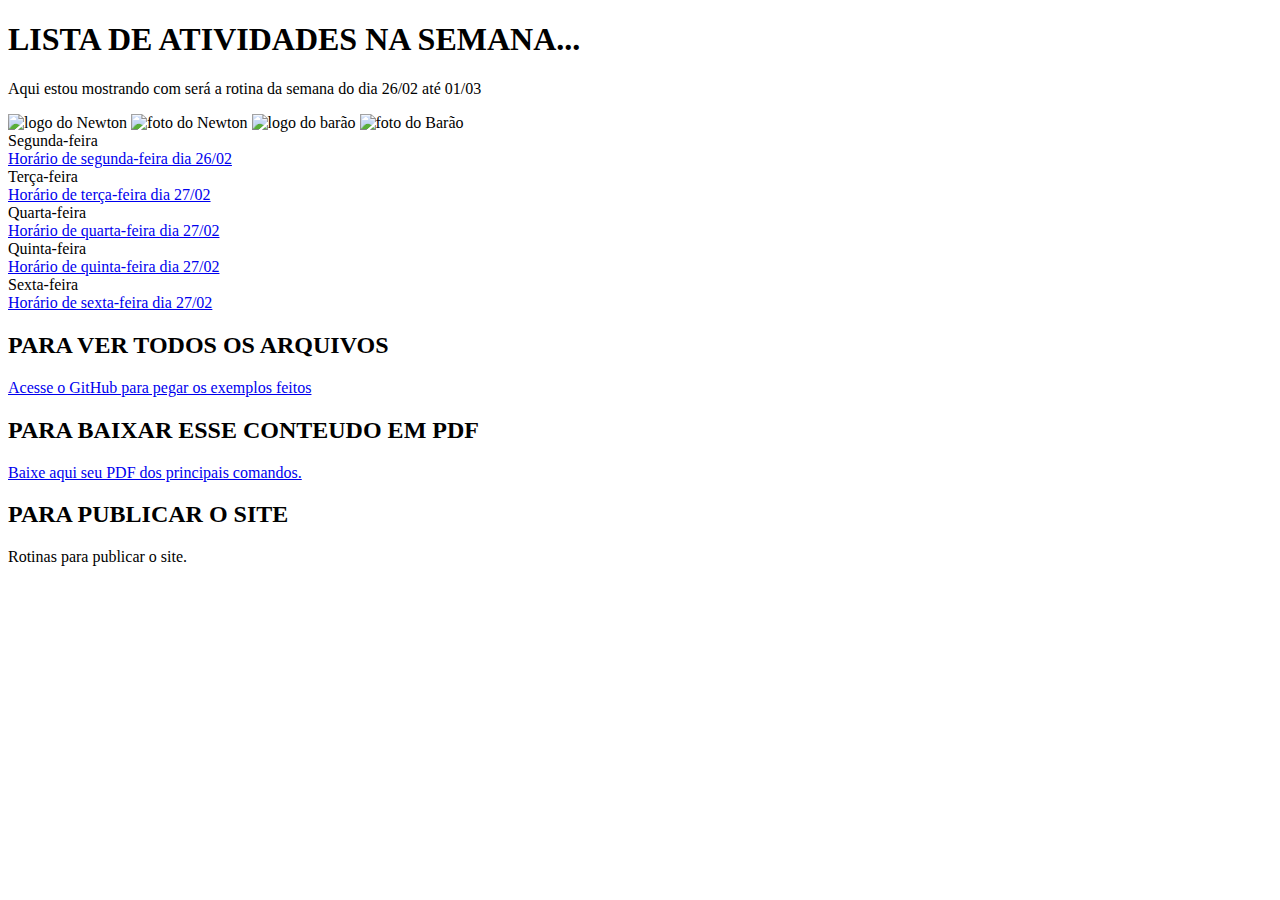
==== z/index.html @ 810a4dad "Add files via upload" ====
<!DOCTYPE html>
<html lang="en">
<head>
    <meta charset="UTF-8">
    <meta name="viewport" content="width=device-width, initial-scale=1.0">
    <link rel="shortcut icon" href="ICONE.ico" type="Aula-03/ICONE">
    <title></title>

    <link rel="stylesheet" href="Style.css">

</head>
<body>
    <h1>LISTA DE ATIVIDADES NA SEMANA...</h1>
    
    <p> Aqui estou mostrando com será a rotina da semana do dia 26/02 até 01/03</p>
    
    
    <img src="NEWTON1.jpg" alt="logo do Newton">
    <img src="NEWTON2.jpg" alt="foto do Newton"> 
    <img src="BARAO1.png" alt="logo do barão">
    <img src="BARAO2.jpg" alt="foto do Barão">
    
    
    
        <li>Segunda-feira</li>
        <a href="segunda.html" target="_blank">Horário de segunda-feira dia 26/02</a>
    
        <li>Terça-feira</li>
        <a href="terca.html" target="_blank">Horário de terça-feira dia 27/02</a>
    
        <li>Quarta-feira</li>
        <a href="quarta.html" target="_blank">Horário de quarta-feira dia 27/02</a>
        
        <li>Quinta-feira</li>
        <a href="quinta.html" target="_blank">Horário de quinta-feira dia 27/02</a>
        
        <li>Sexta-feira</li>
        <a href="sexta.html" target="_blank">Horário de sexta-feira dia 27/02</a>
        
    </ol>
    <h2> PARA VER TODOS OS ARQUIVOS</h2>
    <a href="https://github.com/rogeriodfreis/HTML-CSS" target="_blank">Acesse o GitHub para pegar os exemplos feitos</a>

    <h2> PARA BAIXAR ESSE CONTEUDO EM PDF</h2>
    <a href="https://github.com/rogeriodfreis/HTML-CSS/blob/main/COINI.pdf" target="_blank"  download="COINI.pdf" type="aplication/pdf">
        Baixe aqui seu PDF dos principais comandos.
    </a>
     <h2> PARA PUBLICAR O SITE</h2>
    
    <p> Rotinas para publicar o site.</p>
    
    
</body>
</html>
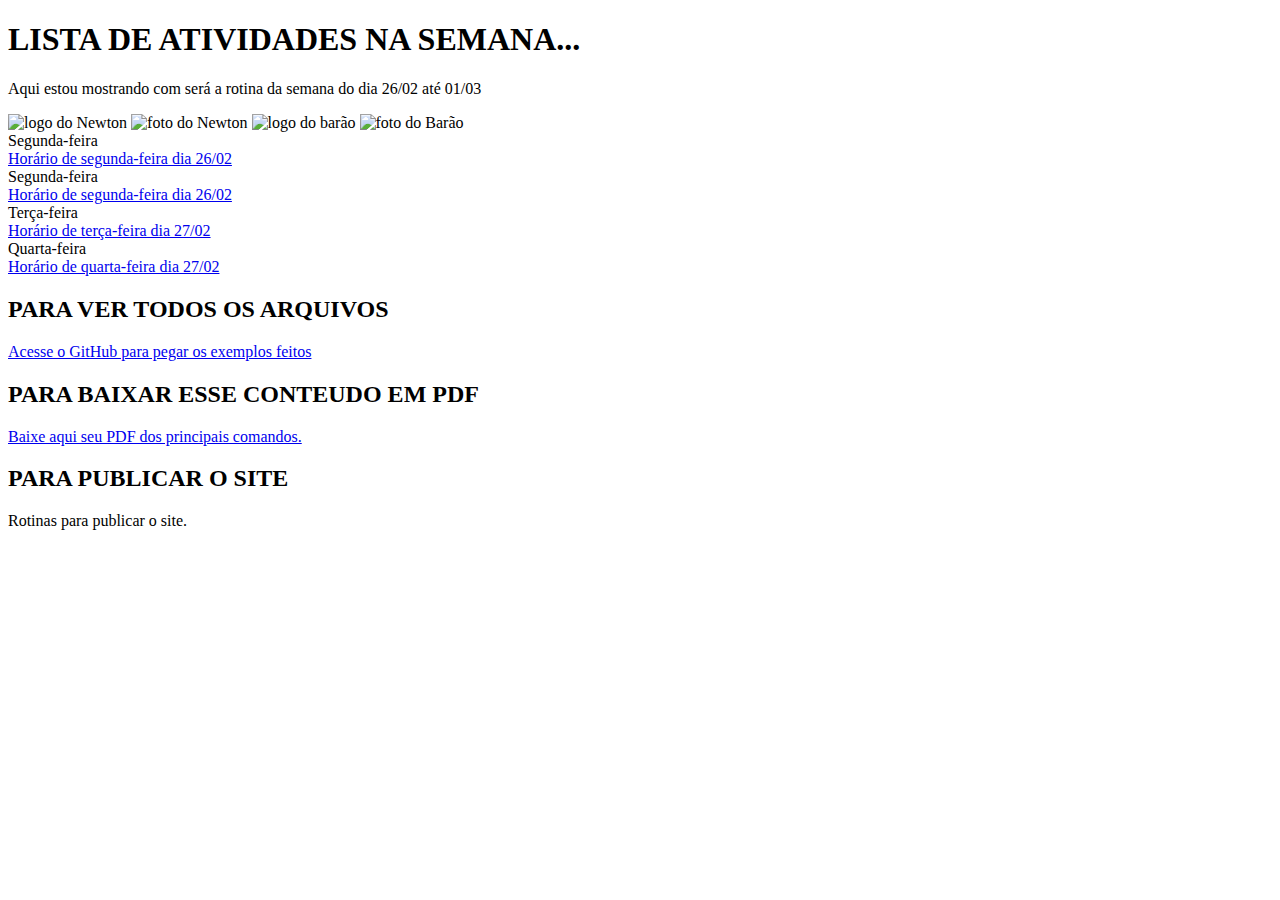
==== commit 33b51ffb: "25/3" ====
--- a/z/index.html
+++ b/z/index.html
@@ -20,23 +20,19 @@
     <img src="BARAO1.png" alt="logo do barão">
     <img src="BARAO2.jpg" alt="foto do Barão">
     
-    
+    <li>Segunda-feira</li>
+        <a href="bankai.html" target="_blank">Horário de segunda-feira dia 26/02</a>
     
         <li>Segunda-feira</li>
-        <a href="segunda.html" target="_blank">Horário de segunda-feira dia 26/02</a>
+        <a href="bankai.html" target="_blank">Horário de segunda-feira dia 26/02</a>
     
         <li>Terça-feira</li>
-        <a href="terca.html" target="_blank">Horário de terça-feira dia 27/02</a>
+        <a href="shikia.html" target="_blank">Horário de terça-feira dia 27/02</a>
     
         <li>Quarta-feira</li>
-        <a href="quarta.html" target="_blank">Horário de quarta-feira dia 27/02</a>
+        <a href="uraharra.html" target="_blank">Horário de quarta-feira dia 27/02</a>
         
-        <li>Quinta-feira</li>
-        <a href="quinta.html" target="_blank">Horário de quinta-feira dia 27/02</a>
-        
-        <li>Sexta-feira</li>
-        <a href="sexta.html" target="_blank">Horário de sexta-feira dia 27/02</a>
-        
+    
     </ol>
     <h2> PARA VER TODOS OS ARQUIVOS</h2>
     <a href="https://github.com/rogeriodfreis/HTML-CSS" target="_blank">Acesse o GitHub para pegar os exemplos feitos</a>
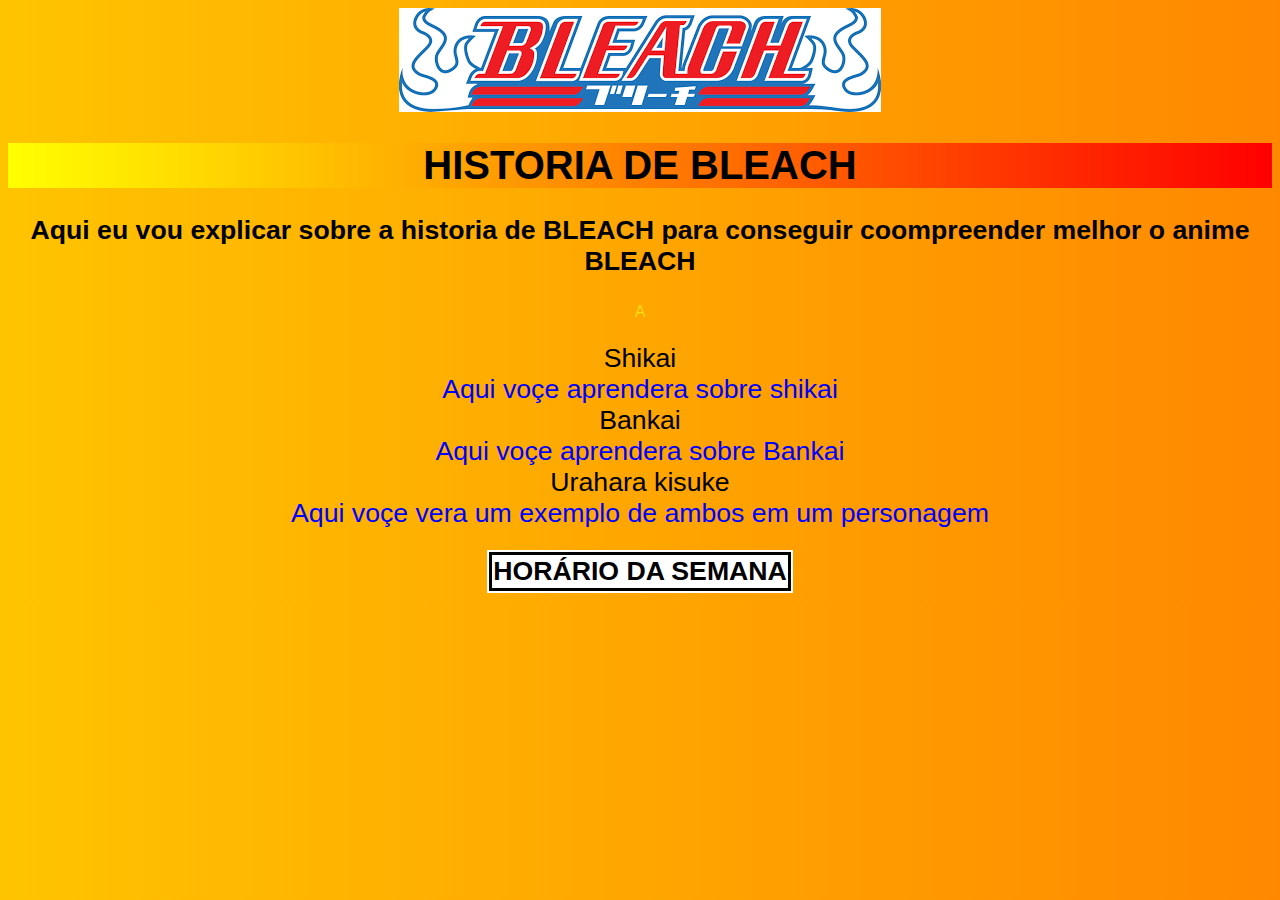
==== commit 6a990399: "Add files via upload" ====
--- a/z/index.html
+++ b/z/index.html
@@ -3,50 +3,63 @@
 <head>
     <meta charset="UTF-8">
     <meta name="viewport" content="width=device-width, initial-scale=1.0">
-    <link rel="shortcut icon" href="ICONE.ico" type="Aula-03/ICONE">
-    <title></title>
+    <!--<link rel="shortcut icon" href="ICONE.ico" type="Aula-03/ICONE"> -->
+    <link rel="stylesheet" type = "text/css" href="style.css">
 
-    <link rel="stylesheet" href="Style.css">
 
+
+    <img src="img.css/images.png" alt="logo do Newton">
+    
+
+    <title>BLEACH</title>
 </head>
 <body>
-    <h1>LISTA DE ATIVIDADES NA SEMANA...</h1>
+    <h1>HISTORIA DE BLEACH</h1>
     
-    <p> Aqui estou mostrando com será a rotina da semana do dia 26/02 até 01/03</p>
+    <h3>Aqui eu vou explicar sobre a historia de BLEACH
+        para conseguir coompreender melhor o anime BLEACH
+
+    </h3>
+    
+    A
     
     
-    <img src="NEWTON1.jpg" alt="logo do Newton">
-    <img src="NEWTON2.jpg" alt="foto do Newton"> 
-    <img src="BARAO1.png" alt="logo do barão">
-    <img src="BARAO2.jpg" alt="foto do Barão">
     
-    <li>Segunda-feira</li>
-        <a href="bankai.html" target="_blank">Horário de segunda-feira dia 26/02</a>
     
-        <li>Segunda-feira</li>
-        <a href="bankai.html" target="_blank">Horário de segunda-feira dia 26/02</a>
+        
+        <P></P>     
+
+
+        <table class ="table table-hover table-dark">         
+           <thead>
+            <tr>  
+                <th colspan="5">HORÁRIO DA SEMANA</th>
+           </tr>
+           </thead>
+
+           <li>Shikai</li>
+        <a href="shikia.html" target="_blank">Aqui voçe aprendera sobre shikai</a>
     
-        <li>Terça-feira</li>
-        <a href="shikia.html" target="_blank">Horário de terça-feira dia 27/02</a>
+        <li>Bankai</li>
+        <a href="bankai.html" target="_blank">Aqui voçe aprendera sobre Bankai</a>
     
-        <li>Quarta-feira</li>
-        <a href="uraharra.html" target="_blank">Horário de quarta-feira dia 27/02</a>
+   
+        <li>Urahara kisuke</li>
+        <a href="uraharra.html" target="_blank">Aqui voçe vera um exemplo de ambos em um personagem</a>
         
     
+
+
+
+
+
+       
+    <p></p>
     </ol>
-    <h2> PARA VER TODOS OS ARQUIVOS</h2>
-    <a href="https://github.com/rogeriodfreis/HTML-CSS" target="_blank">Acesse o GitHub para pegar os exemplos feitos</a>
-
-    <h2> PARA BAIXAR ESSE CONTEUDO EM PDF</h2>
-    <a href="https://github.com/rogeriodfreis/HTML-CSS/blob/main/COINI.pdf" target="_blank"  download="COINI.pdf" type="aplication/pdf">
-        Baixe aqui seu PDF dos principais comandos.
-    </a>
-     <h2> PARA PUBLICAR O SITE</h2>
+        
     
-    <p> Rotinas para publicar o site.</p>
+   
     
     
 </body>
-</html>
-
-
+</html>--- a/z/style.css
+++ b/z/style.css
@@ -0,0 +1,90 @@
+@charset "UTF-8";
+
+body
+{
+    background-image: linear-gradient(90deg, rgb(255, 196, 0), rgb(255, 136, 0) );
+    color: rgb(255, 220, 19);
+    font-size: 12pt;
+    font-family:Arial, Helvetica, sans-serif;
+    text-align: center;
+    text-decoration: none;
+}
+
+h1
+{   
+    background-image: linear-gradient(270deg, red, yellow );
+    background-color: aqua;
+    color: black;
+    font-size: 30pt;
+    font-family:Arial;
+    text-align: center;
+}
+
+p
+{
+    color: black;
+    font-size: 16pt;
+    font-family:Arial, Helvetica, sans-serif;
+    text-align: center; 
+}
+
+h2
+{
+    color: black;
+    font-size: 20pt;
+    font-family:Arial;
+    text-align: center;
+}
+
+h21
+{
+    color: black;
+    font-size: 20pt;
+    font-family:Arial;
+    text-align: left; 
+    text-align: center;  
+}
+
+h3
+{
+    color: black;
+    font-size: 20pt;
+    font-family:Arial, Helvetica, sans-serif;
+    text-align: center;
+}
+
+li
+{
+    color: black;
+    font-size: 20pt;
+    font-family:Arial;
+    text-align: center;
+}
+
+a
+{
+    color: blue;
+    font-size: 20pt;
+    font-family:Arial;
+    text-align: center;
+    text-decoration: none;
+} 
+
+table
+{
+    background-color: white;
+    color: black;
+    font-size: 20pt;
+    font-family:Arial;   
+    table, td, th, tfoot 
+        {
+            border: 3px solid;
+        }  
+    td {color: blue;}
+    text-align: center;  
+    margin: auto;    
+}
+
+table.table tr
+{
+  }